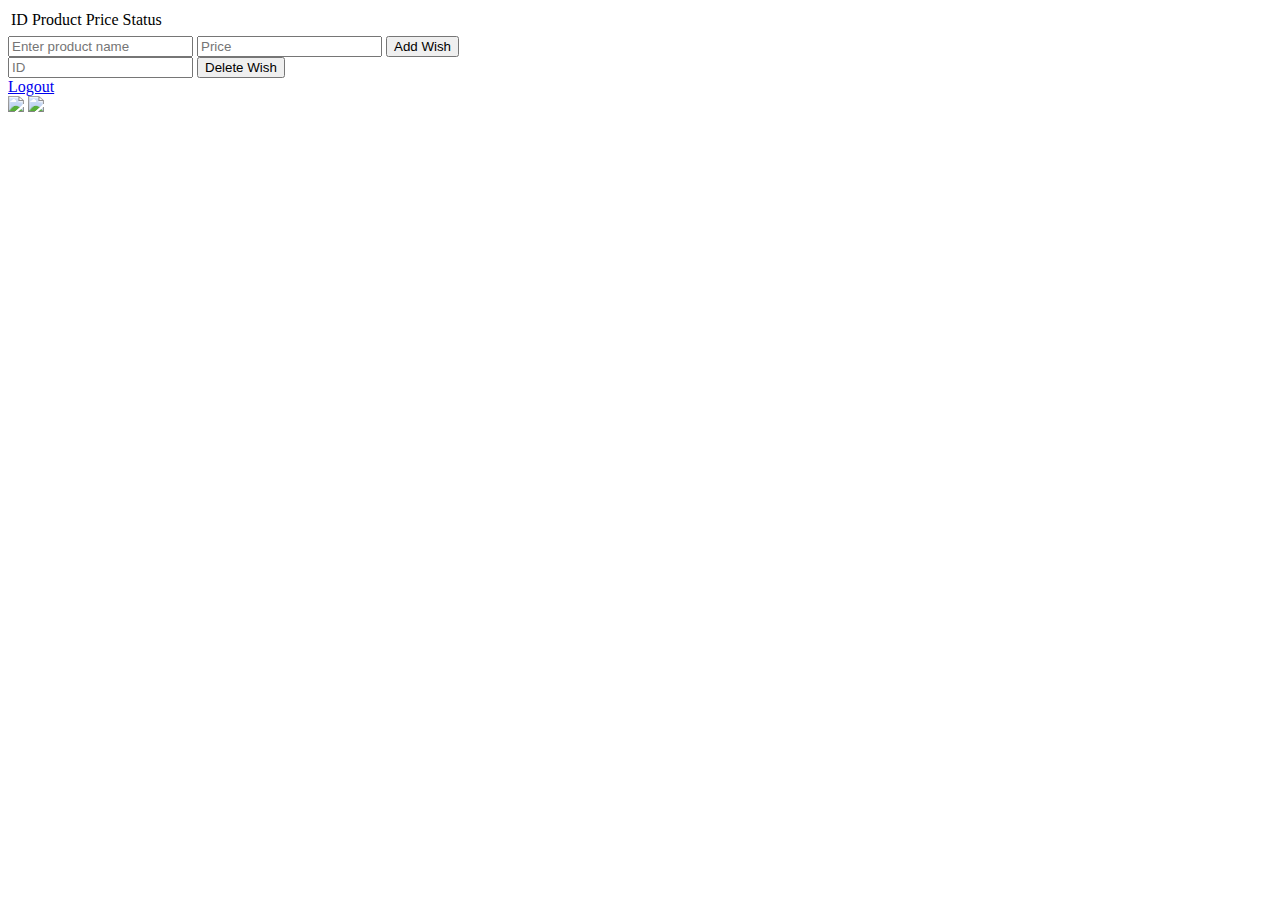
==== src/main/resources/templates/loggedInWishlist.html @ d45ffe75 "Merge remote-tracking branch 'origin/master'" ====
<!DOCTYPE html>
<html lang="en" xmlns="http://www.w3.org/1999/xhtml">
<head>
    <meta name="viewport" content="width=device-width, initial-scale=1.0">
    <meta charset="UTF-8">
    <title>Title</title>
    <link href="https://cdn.jsdelivr.net/npm/bootstrap@5.1.3/dist/css/bootstrap.min.css" rel="stylesheet"
          integrity="sha384-1BmE4kWBq78iYhFldvKuhfTAU6auU8tT94WrHftjDbrCEXSU1oBoqyl2QvZ6jIW3" crossorigin="anonymous">
    <link rel="stylesheet" href="stylesheetWishlist.css">
</head>
<body>

    <div id="wishbox">
        <table class="container">
            <tbody>
            <tr>
                <td>ID</td>
                <td>Product</td>
                <td>Price</td>
                <td>Status</td>
            </tr>
            <tr th:each="wish :${wishList}">
                <td th:text="${wish.id}"></td>
                <td th:text="${wish.name}"></td>
                <td th:text="${wish.price}"></td>
                <td th:text="${wish.reserved}"></td>
            </tr>
            </tbody>
        </table>

    <div id="knapper">


            <form action="/createWish" method="post">

                <input type="text" required name="name" placeholder="Enter product name">
                <input type="text" required name="price" placeholder="Price">
                <input type="number" hidden required name="id_user" th:value="${user.id_user}">


                <button id="addbutton" type="submit" class="btn btn-primary btn-lg">Add Wish</button>
                <br>
            </form>



            <form action="/deleteWish" method="post">

                <input type="int" required name="wishId" placeholder="ID">

                <button id="deletebutton" type="submit" class="btn btn-primary btn-lg">Delete Wish</button>
                <br>
            </form>

            <a id="logoutbutton" type="button" class="btn btn-primary btn-lg" href="/">Logout</a>

    </div>
    </div>

<img id="clickhere" src="https://pngimage.net/wp-content/uploads/2018/05/click-here-arrow-png.png">
<img class="whip" src="https://www.pngall.com/wp-content/uploads/11/Whip-Background-PNG.png">



</body>

</html>
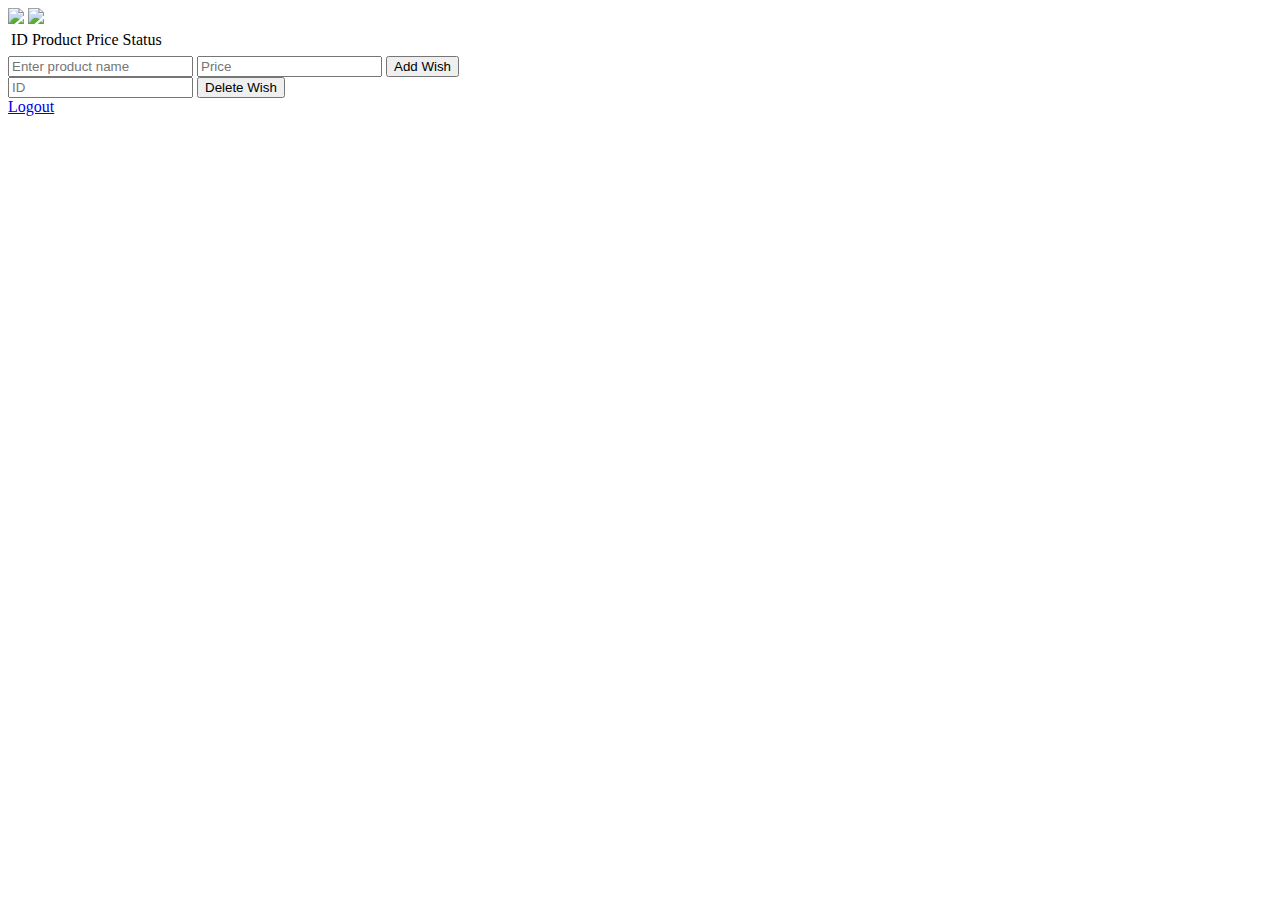
==== commit ec5e3230: "might fix it" ====
--- a/src/main/resources/templates/loggedInWishlist.html
+++ b/src/main/resources/templates/loggedInWishlist.html
@@ -9,7 +9,8 @@
     <link rel="stylesheet" href="stylesheetWishlist.css">
 </head>
 <body>
-
+<img id="clickhere" src="https://pngimage.net/wp-content/uploads/2018/05/click-here-arrow-png.png">
+<img class="whip" src="https://www.pngall.com/wp-content/uploads/11/Whip-Background-PNG.png">
     <div id="wishbox">
         <table class="container">
             <tbody>
@@ -29,7 +30,6 @@
         </table>
 
     <div id="knapper">
-
 
             <form action="/createWish" method="post">
 
@@ -57,8 +57,7 @@
     </div>
     </div>
 
-<img id="clickhere" src="https://pngimage.net/wp-content/uploads/2018/05/click-here-arrow-png.png">
-<img class="whip" src="https://www.pngall.com/wp-content/uploads/11/Whip-Background-PNG.png">
+
 
 
 
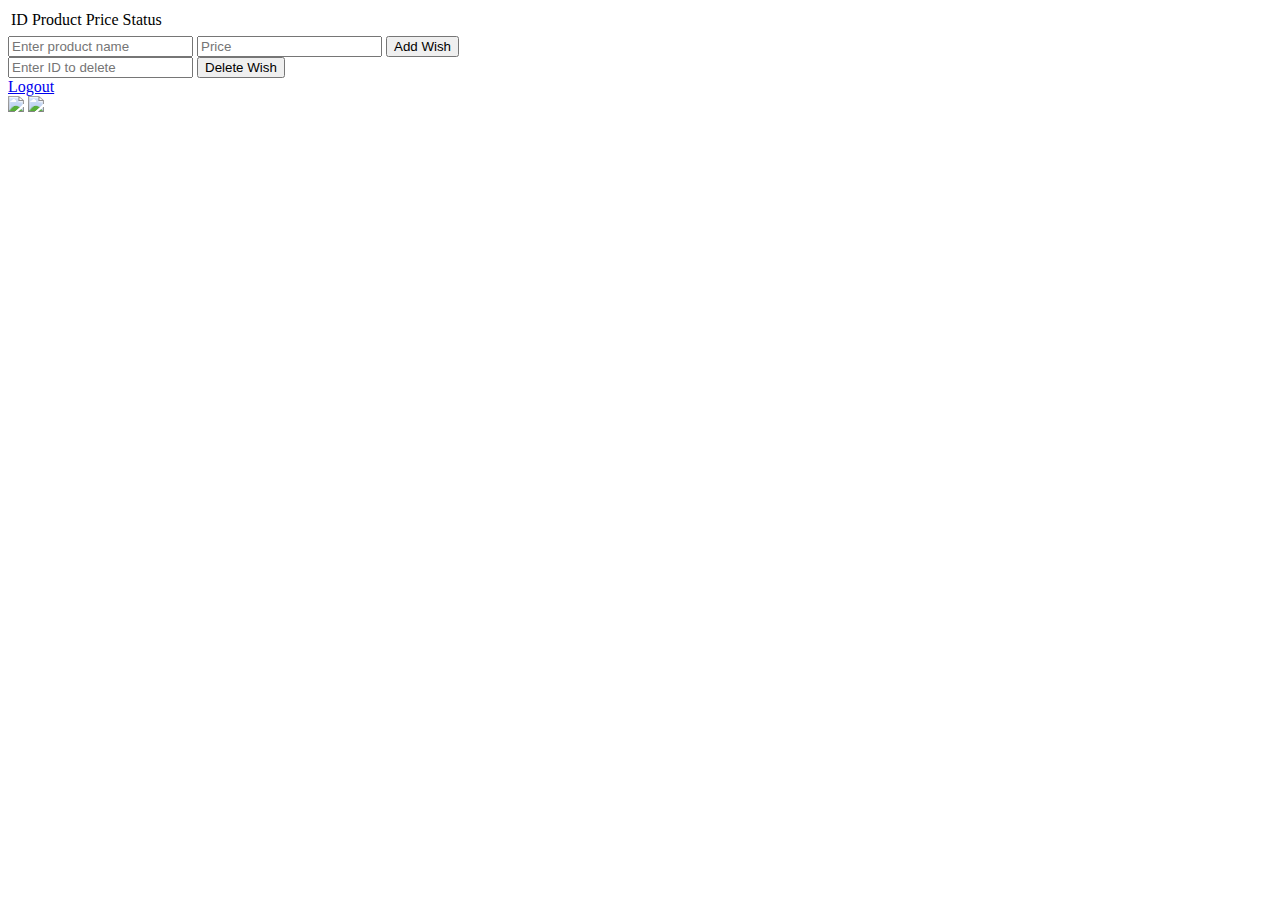
==== commit 314ddc29: "html actions update" ====
--- a/src/main/resources/templates/loggedInWishlist.html
+++ b/src/main/resources/templates/loggedInWishlist.html
@@ -9,8 +9,7 @@
     <link rel="stylesheet" href="stylesheetWishlist.css">
 </head>
 <body>
-<img id="clickhere" src="https://pngimage.net/wp-content/uploads/2018/05/click-here-arrow-png.png">
-<img class="whip" src="https://www.pngall.com/wp-content/uploads/11/Whip-Background-PNG.png">
+
     <div id="wishbox">
         <table class="container">
             <tbody>
@@ -31,10 +30,15 @@
 
     <div id="knapper">
 
+
             <form action="/createWish" method="post">
 
                 <input type="text" required name="name" placeholder="Enter product name">
-                <input type="text" required name="price" placeholder="Price">
+                <input type="text" required name="price" placeholder="Price"
+                       pattern="[0-9]{1,9}"
+                       maxlength="9"
+                       oninvalid="this.setCustomValidity('Only enter numbers')"
+                       onkeyup="setCustomValidity('')">
                 <input type="number" hidden required name="id_user" th:value="${user.id_user}">
 
 
@@ -44,9 +48,13 @@
 
 
 
+
             <form action="/deleteWish" method="post">
 
-                <input type="int" required name="wishId" placeholder="ID">
+                <input type="int" required name="wishId" placeholder="Enter ID to delete"
+                       pattern="[0-9]{1,9}"
+                       oninvalid="this.setCustomValidity('Only enter ID number')"
+                       onkeyup="setCustomValidity('')">
 
                 <button id="deletebutton" type="submit" class="btn btn-primary btn-lg">Delete Wish</button>
                 <br>
@@ -57,7 +65,8 @@
     </div>
     </div>
 
-
+<img id="clickhere" src="https://pngimage.net/wp-content/uploads/2018/05/click-here-arrow-png.png">
+<img class="whip" src="https://www.pngall.com/wp-content/uploads/11/Whip-Background-PNG.png">
 
 
 
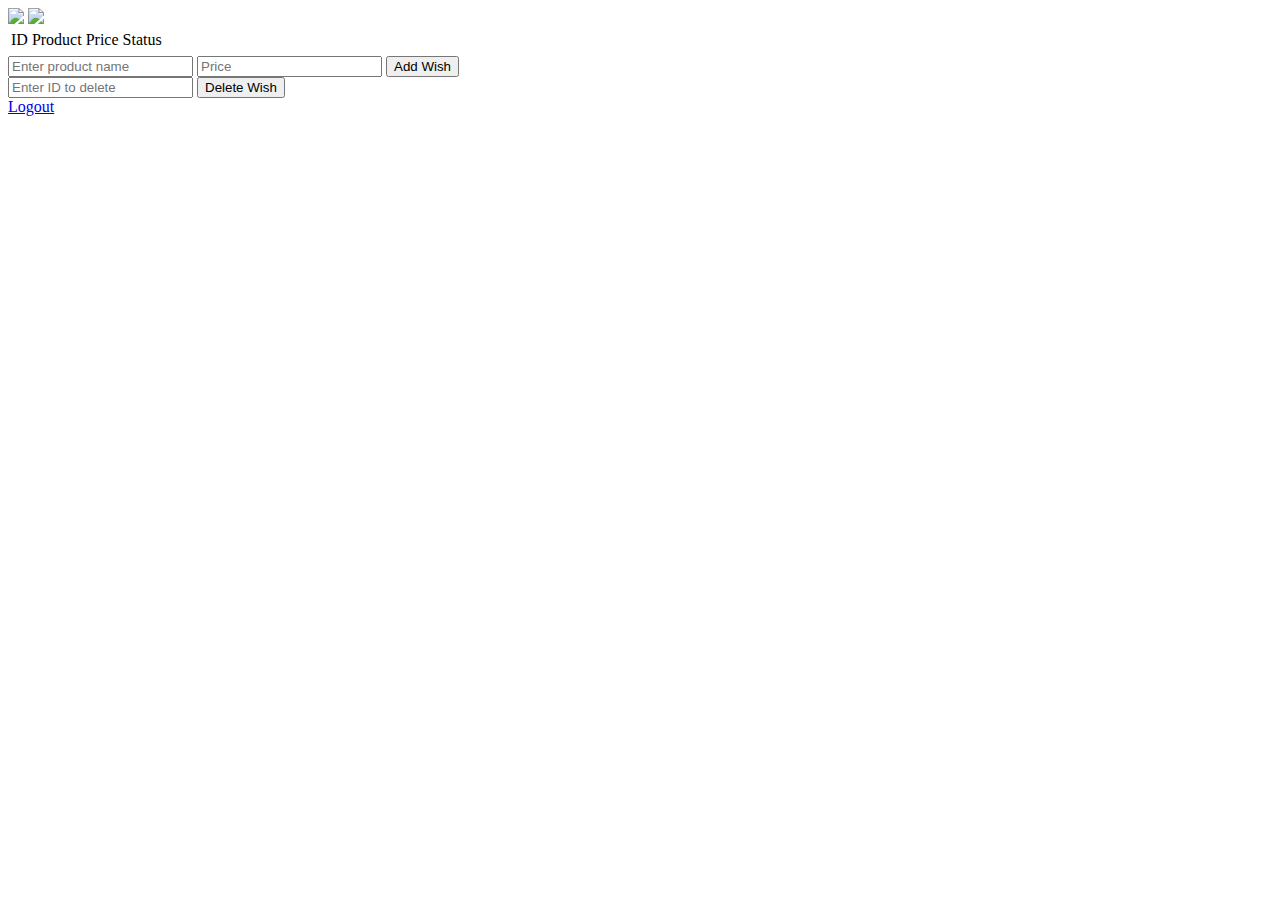
==== commit 59bbc381: "Merge remote-tracking branch 'origin/master'" ====
--- a/src/main/resources/templates/loggedInWishlist.html
+++ b/src/main/resources/templates/loggedInWishlist.html
@@ -9,7 +9,8 @@
     <link rel="stylesheet" href="stylesheetWishlist.css">
 </head>
 <body>
-
+<img id="clickhere" src="https://pngimage.net/wp-content/uploads/2018/05/click-here-arrow-png.png">
+<img class="whip" src="https://www.pngall.com/wp-content/uploads/11/Whip-Background-PNG.png">
     <div id="wishbox">
         <table class="container">
             <tbody>
@@ -30,7 +31,6 @@
 
     <div id="knapper">
 
-
             <form action="/createWish" method="post">
 
                 <input type="text" required name="name" placeholder="Enter product name">
@@ -45,7 +45,6 @@
                 <button id="addbutton" type="submit" class="btn btn-primary btn-lg">Add Wish</button>
                 <br>
             </form>
-
 
 
 
@@ -65,8 +64,7 @@
     </div>
     </div>
 
-<img id="clickhere" src="https://pngimage.net/wp-content/uploads/2018/05/click-here-arrow-png.png">
-<img class="whip" src="https://www.pngall.com/wp-content/uploads/11/Whip-Background-PNG.png">
+
 
 
 
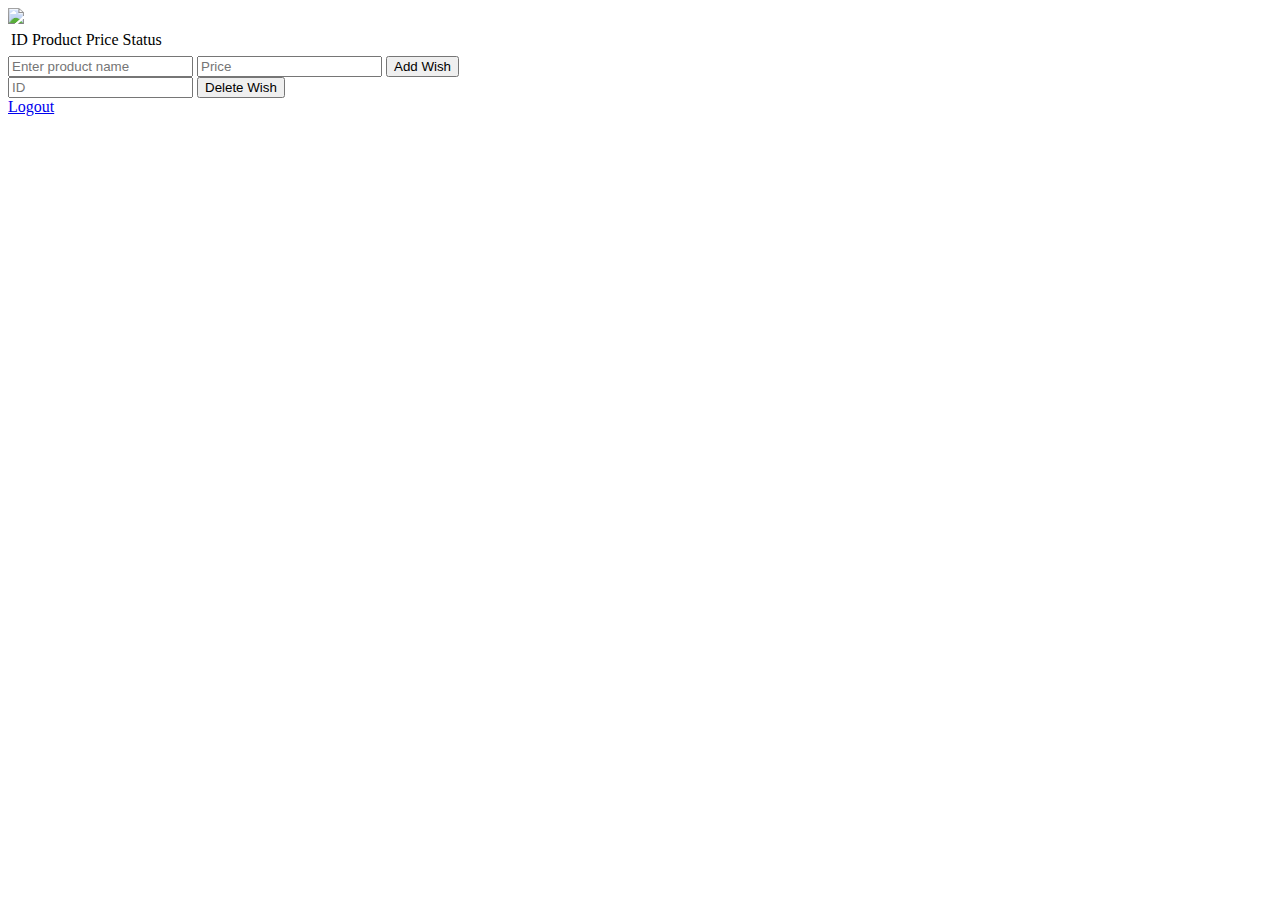
==== commit 72a19417: "might fix it again" ====
--- a/src/main/resources/templates/loggedInWishlist.html
+++ b/src/main/resources/templates/loggedInWishlist.html
@@ -9,8 +9,9 @@
     <link rel="stylesheet" href="stylesheetWishlist.css">
 </head>
 <body>
-<img id="clickhere" src="https://pngimage.net/wp-content/uploads/2018/05/click-here-arrow-png.png">
-<img class="whip" src="https://www.pngall.com/wp-content/uploads/11/Whip-Background-PNG.png">
+
+<img class="whip"  src="https://www.pngall.com/wp-content/uploads/11/Whip-Background-PNG.png ">
+
     <div id="wishbox">
         <table class="container">
             <tbody>
@@ -34,11 +35,7 @@
             <form action="/createWish" method="post">
 
                 <input type="text" required name="name" placeholder="Enter product name">
-                <input type="text" required name="price" placeholder="Price"
-                       pattern="[0-9]{1,9}"
-                       maxlength="9"
-                       oninvalid="this.setCustomValidity('Only enter numbers')"
-                       onkeyup="setCustomValidity('')">
+                <input type="text" required name="price" placeholder="Price">
                 <input type="number" hidden required name="id_user" th:value="${user.id_user}">
 
 
@@ -50,10 +47,7 @@
 
             <form action="/deleteWish" method="post">
 
-                <input type="int" required name="wishId" placeholder="Enter ID to delete"
-                       pattern="[0-9]{1,9}"
-                       oninvalid="this.setCustomValidity('Only enter ID number')"
-                       onkeyup="setCustomValidity('')">
+                <input type="int" required name="wishId" placeholder="ID">
 
                 <button id="deletebutton" type="submit" class="btn btn-primary btn-lg">Delete Wish</button>
                 <br>
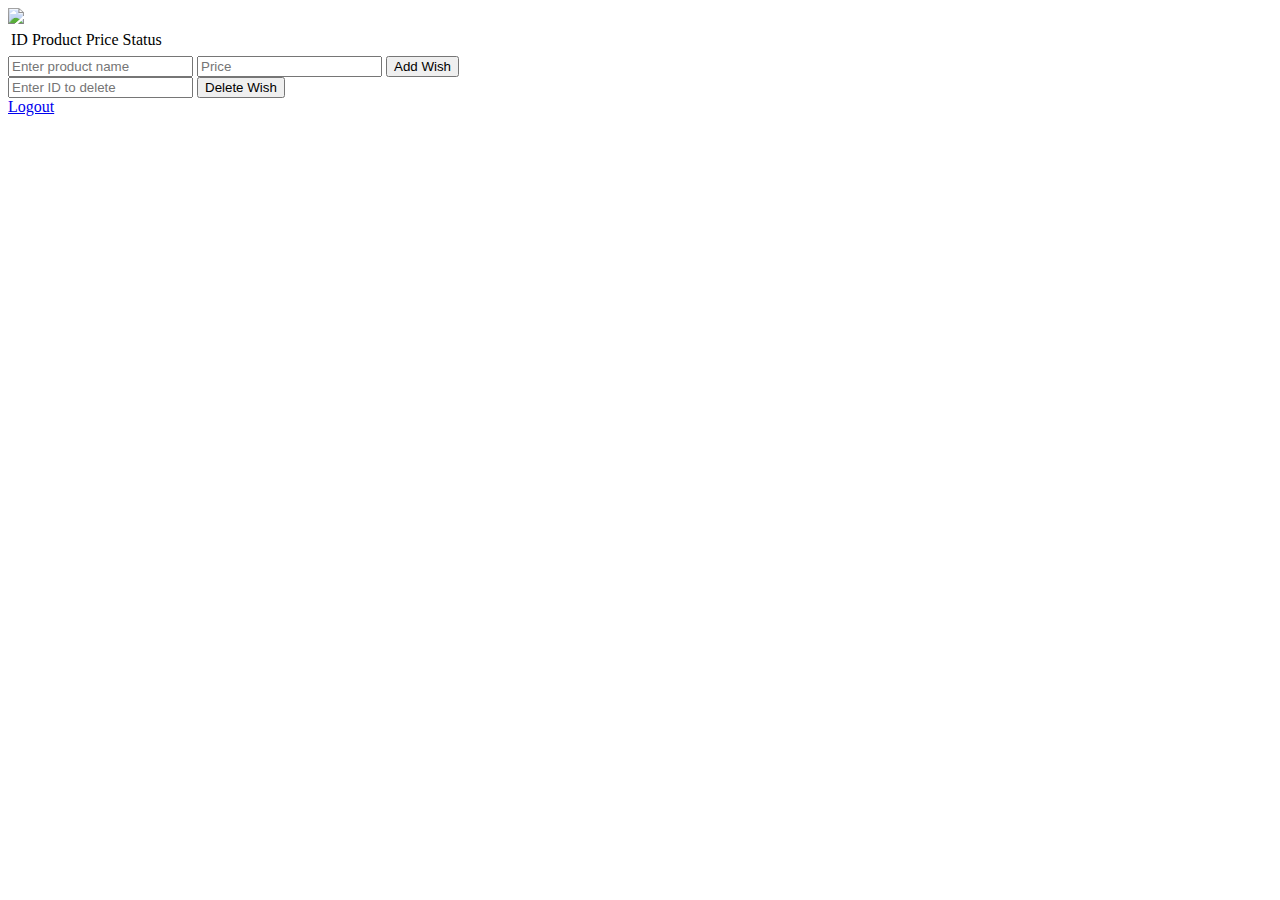
==== commit ed644e70: "Merge remote-tracking branch 'origin/master'" ====
--- a/src/main/resources/templates/loggedInWishlist.html
+++ b/src/main/resources/templates/loggedInWishlist.html
@@ -35,7 +35,11 @@
             <form action="/createWish" method="post">
 
                 <input type="text" required name="name" placeholder="Enter product name">
-                <input type="text" required name="price" placeholder="Price">
+                <input type="text" required name="price" placeholder="Price"
+                       pattern="[0-9]{1,9}"
+                       maxlength="9"
+                       oninvalid="this.setCustomValidity('Only enter numbers')"
+                       onkeyup="setCustomValidity('')">
                 <input type="number" hidden required name="id_user" th:value="${user.id_user}">
 
 
@@ -47,7 +51,10 @@
 
             <form action="/deleteWish" method="post">
 
-                <input type="int" required name="wishId" placeholder="ID">
+                <input type="int" required name="wishId" placeholder="Enter ID to delete"
+                       pattern="[0-9]{1,9}"
+                       oninvalid="this.setCustomValidity('Only enter ID number')"
+                       onkeyup="setCustomValidity('')">
 
                 <button id="deletebutton" type="submit" class="btn btn-primary btn-lg">Delete Wish</button>
                 <br>
